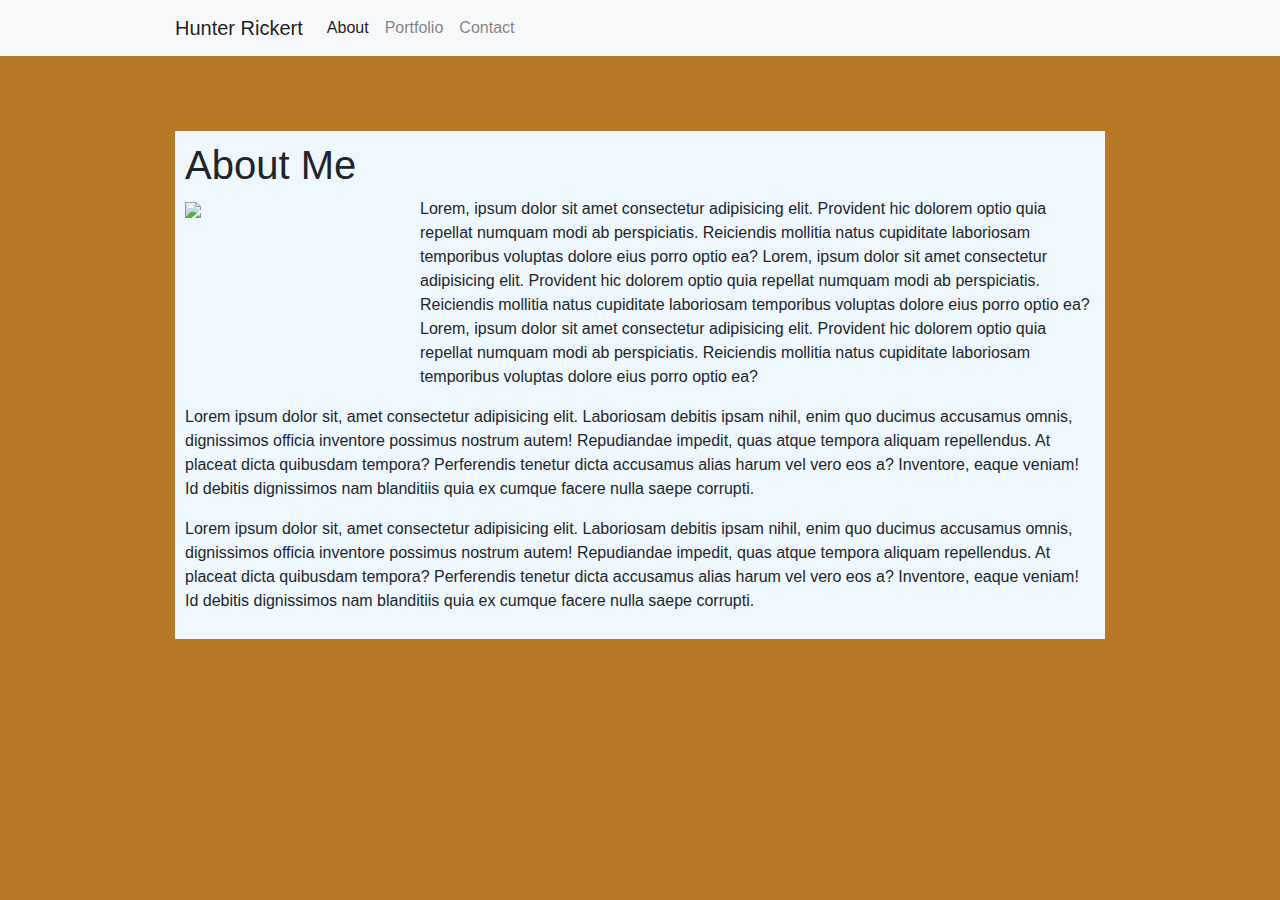
==== index.html @ 64f5e466 "additions to portfolio#	new file:   assets/.DS_Store" ====
<!DOCTYPE html>
<html lang="en">

<head>
    <meta charset="UTF-8">
    <meta name="viewport" content="width=device-width, initial-scale=1.0">
    <meta http-equiv="X-UA-Compatible" content="ie=edge">
    <title>Document</title>
    <link rel="stylesheet" href="https://stackpath.bootstrapcdn.com/bootstrap/4.3.1/css/bootstrap.min.css"
        integrity="sha384-ggOyR0iXCbMQv3Xipma34MD+dH/1fQ784/j6cY/iJTQUOhcWr7x9JvoRxT2MZw1T" crossorigin="anonymous">
    <link rel="stylesheet" href="style.css">
</head>

<body>
    <nav class="navbar navbar-expand-lg navbar-light bg-light">
        <div class="container">
            <div class="name-button nav-color"><a class="navbar-brand" href="index.html">Hunter Rickert</a>
                <button class="navbar-toggler" type="button" data-toggle="collapse" data-target="#navbarNav"
                    aria-controls="navbarNav" aria-expanded="false" aria-label="Toggle navigation">
                    <span class="navbar-toggler-icon"></span>
                </button></div>

            <div class="collapse navbar-collapse" id="navbarNav">
                <ul class="navbar-nav">
                    <li class="nav-item active">
                        <a class="nav-link" href="index.html">About<span class="sr-only">(current)</span></a>
                    </li>
                    <li class="nav-item">
                        <a class="nav-link portfolio" href="portfolio.html">Portfolio</a>
                    </li>
                    <li class="nav-item">
                        <a class="nav-link" href="contact.html">Contact</a>
                    </li>
                </ul>
            </div>
        </div>
    </nav>

    <div class="container">
        <div id="about-me">


            <h1>About Me</h1>
            <div class="row ">
                <div class="col col-md-3">
                    <img src="http://placehold.it/200x200" href="placehold">
                </div>
                <div class="col col-md-9 para1">
                    <p>Lorem, ipsum dolor sit amet consectetur adipisicing elit. Provident hic dolorem optio quia
                        repellat
                        numquam modi ab perspiciatis. Reiciendis mollitia natus cupiditate laboriosam temporibus
                        voluptas
                        dolore eius porro optio ea? Lorem, ipsum dolor sit amet consectetur adipisicing elit. Provident
                        hic
                        dolorem optio quia repellat numquam modi ab perspiciatis. Reiciendis mollitia natus cupiditate
                        laboriosam temporibus voluptas dolore eius porro optio ea? Lorem, ipsum dolor sit amet
                        consectetur
                        adipisicing elit. Provident hic dolorem optio quia repellat numquam modi ab perspiciatis.
                        Reiciendis
                        mollitia natus cupiditate laboriosam temporibus voluptas dolore eius porro optio ea?</p>
                </div>
            </div>
            <div class="row">
                <div class="col">
                    <p>Lorem ipsum dolor sit, amet consectetur adipisicing elit. Laboriosam debitis ipsam nihil, enim
                        quo
                        ducimus accusamus omnis, dignissimos officia inventore possimus nostrum autem! Repudiandae
                        impedit,
                        quas atque tempora aliquam repellendus.
                        At placeat dicta quibusdam tempora? Perferendis tenetur dicta accusamus alias harum vel vero eos
                        a?
                        Inventore, eaque veniam! Id debitis dignissimos nam blanditiis quia ex cumque facere nulla saepe
                        corrupti.</p>
                </div>
            </div>
            <div class="row">
                <div class="col">
                    <p>Lorem ipsum dolor sit, amet consectetur adipisicing elit. Laboriosam debitis ipsam nihil, enim
                        quo
                        ducimus accusamus omnis, dignissimos officia inventore possimus nostrum autem! Repudiandae
                        impedit,
                        quas atque tempora aliquam repellendus.
                        At placeat dicta quibusdam tempora? Perferendis tenetur dicta accusamus alias harum vel vero eos
                        a?
                        Inventore, eaque veniam! Id debitis dignissimos nam blanditiis quia ex cumque facere nulla saepe
                        corrupti.</p>
                </div>
            </div>
        </div>
    </div>



</body>

</html>
---- style.css ----
body {
    width: 100%;
    background-color: rgb(184, 121, 38);
}

.container {
    width:960px;
    margin: 0 auto;
}

#about-me{
    margin-top: 75px;
    padding: 10px;
    background-color: aliceblue;
}
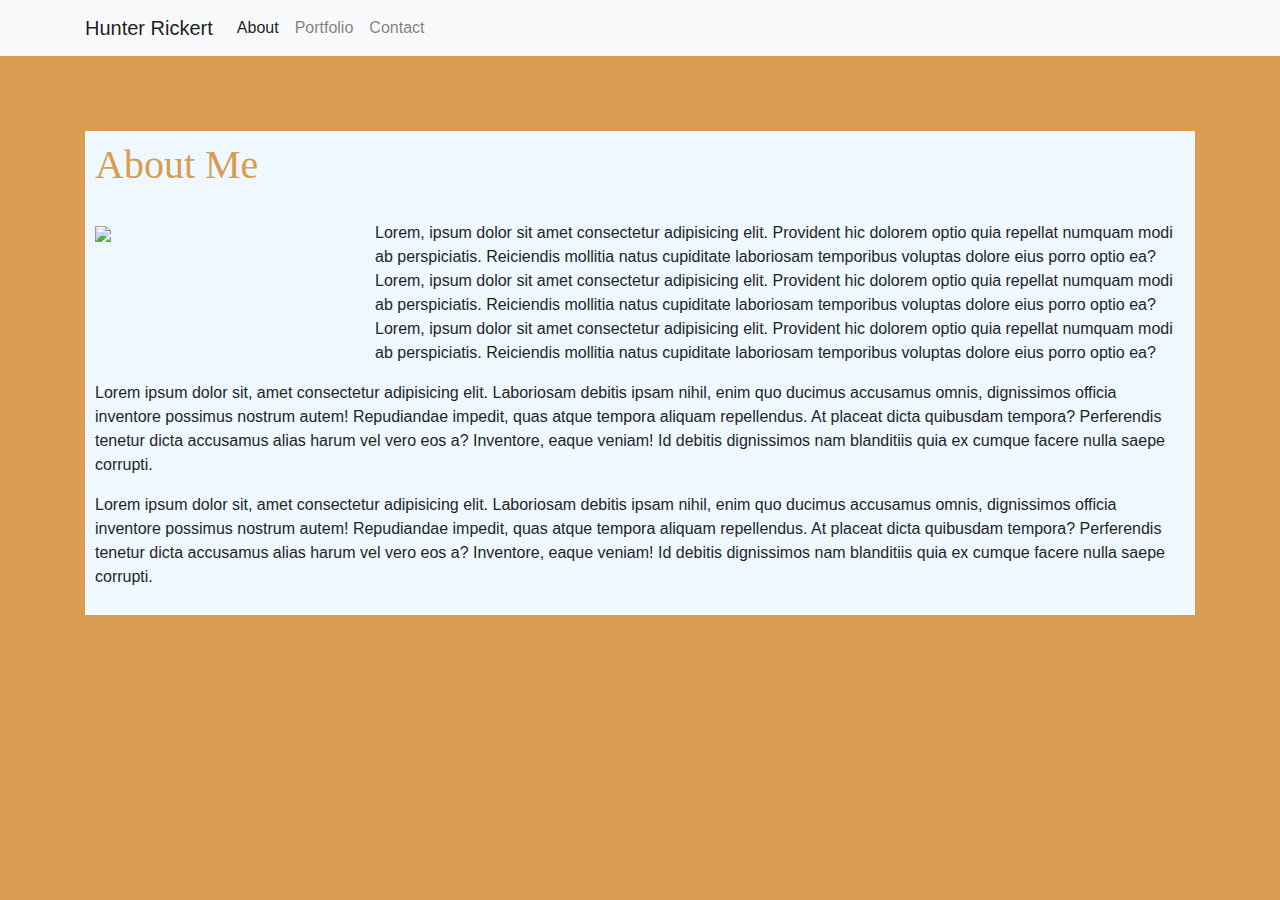
==== commit 0dbd7140: "portfolio body added, formatting begun" ====
--- a/index.html
+++ b/index.html
@@ -38,9 +38,10 @@
 
     <div class="container">
         <div id="about-me">
-
-
+            <header>
             <h1>About Me</h1>
+            </header>
+            <br>
             <div class="row ">
                 <div class="col col-md-3">
                     <img src="http://placehold.it/200x200" href="placehold">
--- a/style.css
+++ b/style.css
@@ -1,15 +1,44 @@
 body {
     width: 100%;
-    background-color: rgb(184, 121, 38);
+    background-color: rgb(216, 157, 81);
 }
 
-.container {
-    width:960px;
-    margin: 0 auto;
-}
+
 
 #about-me{
     margin-top: 75px;
     padding: 10px;
     background-color: aliceblue;
 }
+
+#contact-square {
+    /* background-color: red; */
+    padding: 15px;
+    width:150px;
+    font-size: 30px;
+    color: rgb(216, 157, 81);
+    font-family: Cambria, Cochin, Georgia, Times, 'Times New Roman', serif;
+}
+
+.button-color {
+    background-color: white;
+    color: black;
+}
+header {
+    font-family: Cambria, Cochin, Georgia, Times, 'Times New Roman', serif;
+    font-size: 30px;
+    color: rgb(216, 157, 81);
+}
+.head-portfolio {
+    font-size: 30px;
+    font-family: Cambria, Cochin, Georgia, Times, 'Times New Roman', serif;
+    color:rgb(216, 157, 81);
+    padding: 10 0 0 10;
+    margin: 10px; */
+}
+#portfolio-body {
+    background-color: aliceblue;
+    height: 1200px;
+    margin-top: 75px;
+    padding:20px;
+}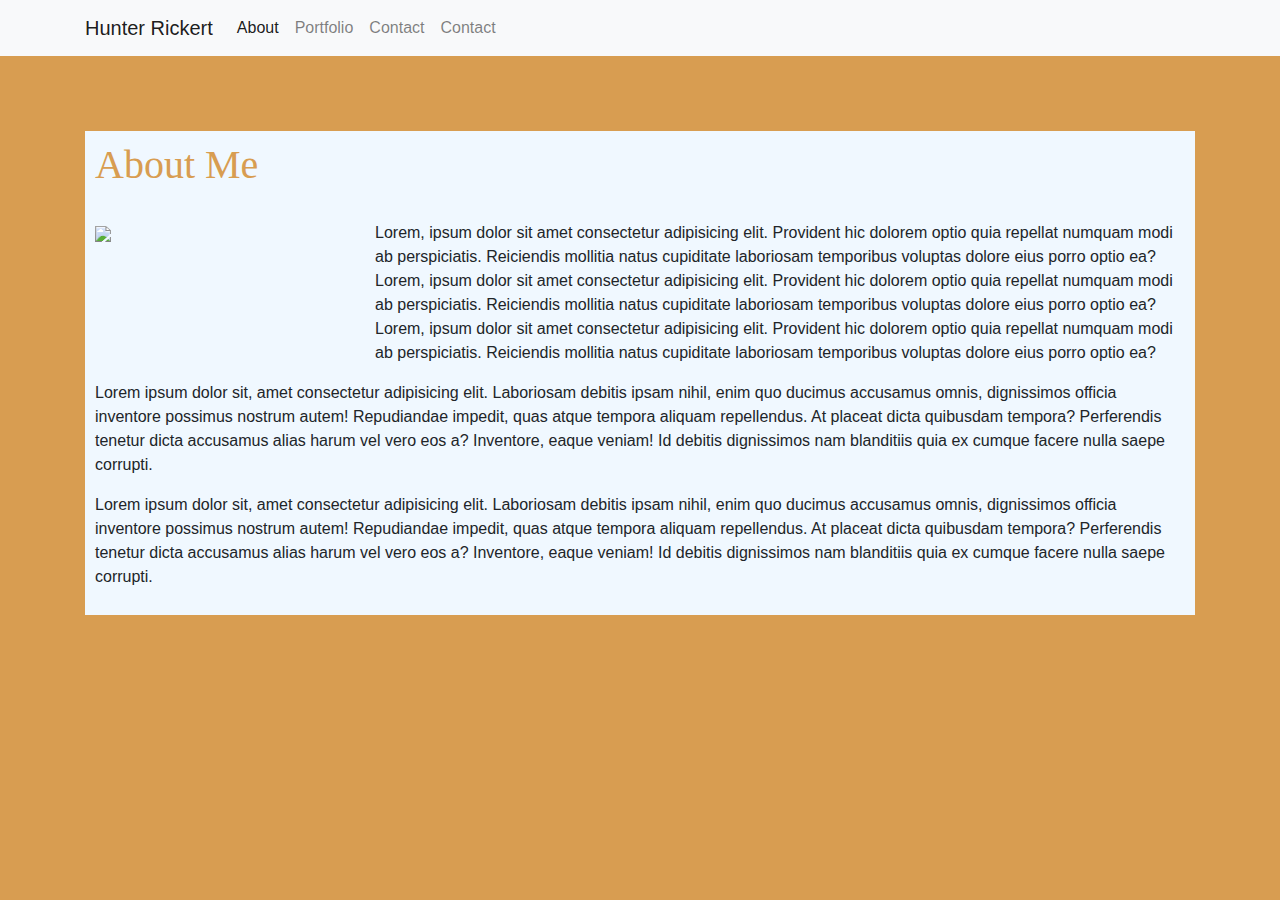
==== commit df3c337e: "html changes" ====
--- a/index.html
+++ b/index.html
@@ -30,6 +30,11 @@
                     </li>
                     <li class="nav-item">
                         <a class="nav-link" href="contact.html">Contact</a>
+                        
+                    </li>
+                    <li class="nav-item">
+                        <a class="nav-link" href="contact.html">Contact</a>
+                        
                     </li>
                 </ul>
             </div>
--- a/style.css
+++ b/style.css
@@ -41,4 +41,17 @@
     height: 1200px;
     margin-top: 75px;
     padding:20px;
+}
+.port-row-char {
+    margin-top: 40px;
+}
+
+/* .music-tag {
+    background-color: black;
+} */
+h3 {
+    font-family: Cambria, Cochin, Georgia, Times, 'Times New Roman', serif;
+    text-align: center;
+    color:rgb(216, 157, 81);
+    padding-top:10px;
 }